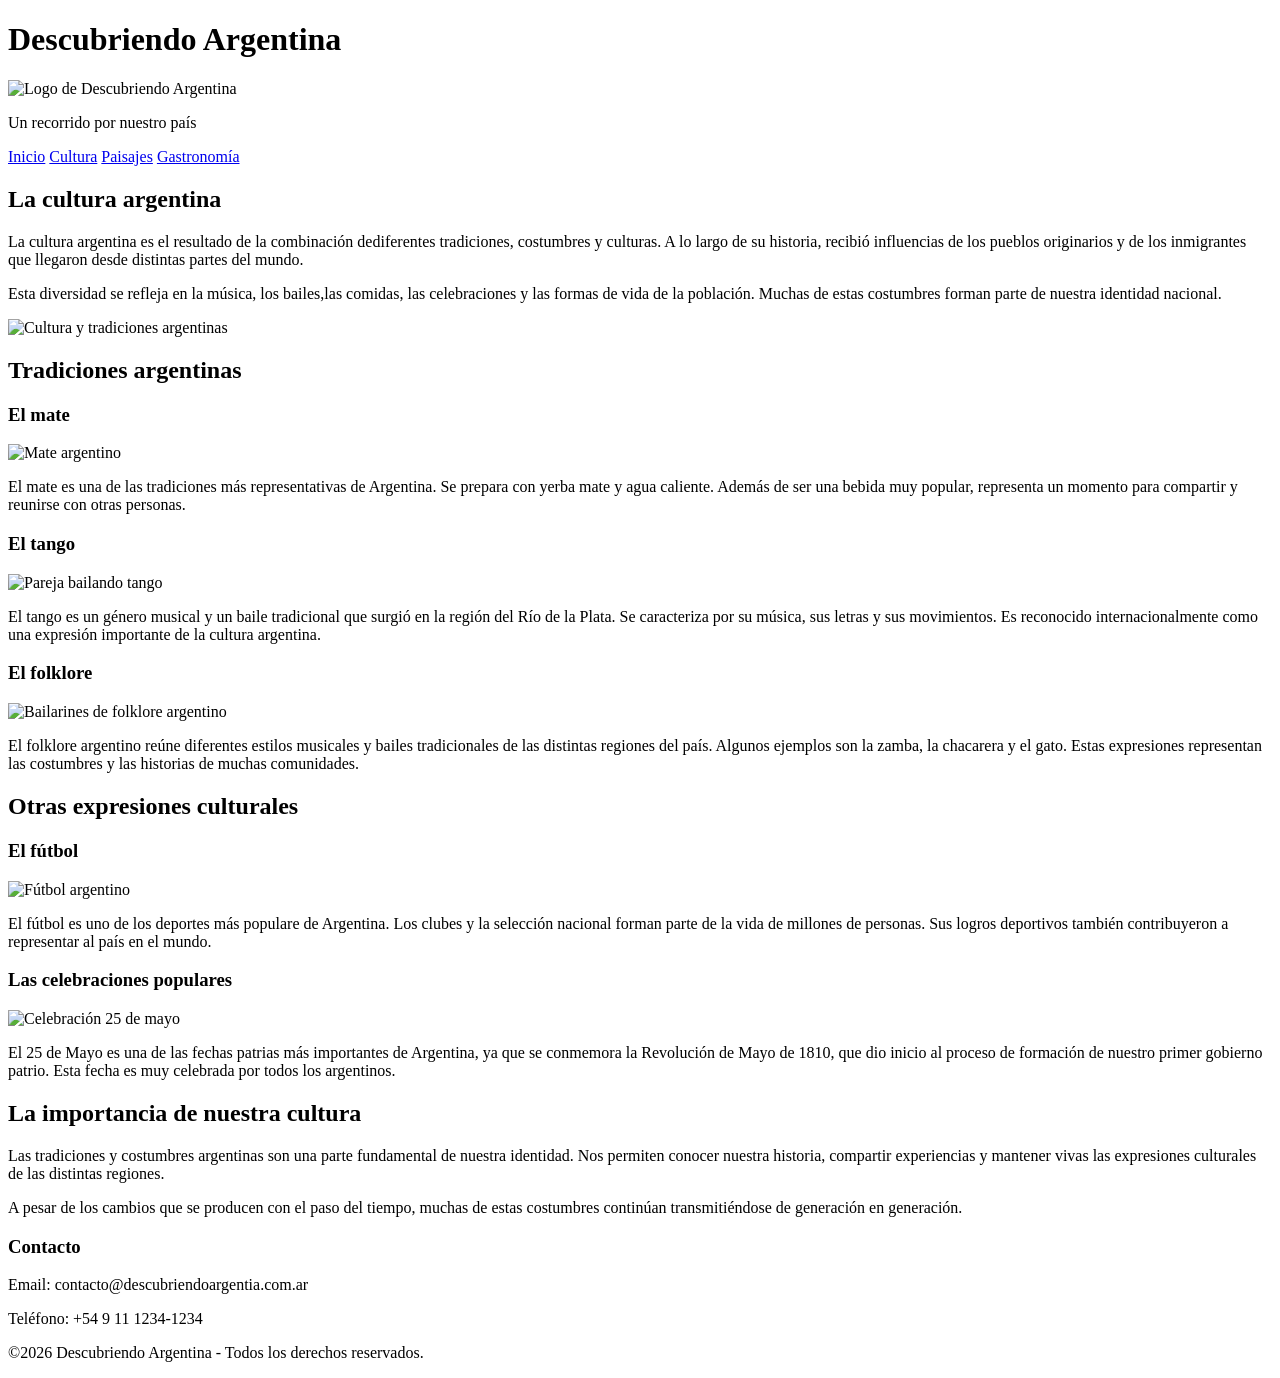
==== cultura.html @ 3b207909 "." ====
<!DOCTYPE html>
<html lang="es">

<head>
    <meta charset="UTF-8">
    <meta name="viewport" content="width=device-width, initial-scale=1.0">
    <title>Cultura - Descubriendo Argentina</title>
    <link rel="stylesheet" href="style.css">
</head>

<body>

    <header>
 
        <h1>Descubriendo Argentina</h1>
        <img src="https://encrypted-tbn0.gstatic.com/images?q=tbn:ANd9GcQnQPyXGOHFcAhy8FiLZxbSOC-tk7rvKrgUPD1_eo8zfw&s=10" alt="Logo de Descubriendo Argentina">
       
        <p>Un recorrido por nuestro país</p>

    </header>

    <nav>
        <a href="index.html">Inicio</a>
        <a href="cultura.html">Cultura</a>
        <a href="paisajes.html">Paisajes</a>
        <a href="gastronomia.html">Gastronomía</a>
    </nav>

    <main>

        <section>

            <h2>La cultura argentina</h2>

            <p>
                La cultura argentina es el resultado de la combinación dediferentes tradiciones, costumbres y culturas. A lo largo de su historia, recibió influencias de los pueblos originarios y de los inmigrantes que llegaron desde distintas partes del mundo.
            </p>

            <p>
                Esta diversidad se refleja en la música, los bailes,las comidas, las celebraciones y las formas de vida de la población. Muchas de estas costumbres forman  parte de nuestra identidad nacional.
            </p>

            <img src="https://encrypted-tbn0.gstatic.com/images?q=tbn:ANd9GcSwZMFXPlQPs1OeIindYhGTP3AmfSHTjX6xkzR9foWrKA&s=10" alt="Cultura y tradiciones argentinas">

        </section>

        <section>

            <h2>Tradiciones argentinas</h2>

            <article>

                <h3>El mate</h3>

                <img src="https://encrypted-tbn0.gstatic.com/images?q=tbn:ANd9GcR9CzvbG6jfUb5x-FRJwT0oXRjbX9X9tkHMw1JESfF3CQ&s=10" alt="Mate argentino">

                <p>
                    El mate es una de las tradiciones más representativas de Argentina. Se prepara con yerba mate y agua caliente. Además de ser una bebida muy popular, representa un momento para compartir y reunirse con otras personas.
                </p>

            </article>

            <article>

                <h3>El tango</h3>

                <img src="https://encrypted-tbn0.gstatic.com/images?q=tbn:ANd9GcRBJ3-zTdaf-7q2ePCV3UIUUnQbWacxjKPg_6QN5D7YzA&s=10" alt="Pareja bailando tango">

                <p>
                    El tango es un género musical y un baile tradicional que surgió en la región del Río de la Plata. Se caracteriza por su música, sus letras y sus movimientos. Es reconocido internacionalmente como una expresión importante de la cultura argentina.
                </p>

            </article>

            <article>

                <h3>El folklore</h3>

                <img src="https://encrypted-tbn0.gstatic.com/images?q=tbn:ANd9GcRozJR4S9YJdzGxlYSESv7U3M_TRSO2-F1Wy8OhQ6gZbQ&s=10" alt="Bailarines de folklore argentino">

                <p>
                    El folklore argentino reúne diferentes estilos musicales y bailes tradicionales de las distintas regiones del país. Algunos ejemplos son la zamba, la chacarera y el gato. Estas expresiones representan las costumbres y las historias de muchas comunidades.
                </p>

            </article>

        </section>

        <section>

            <h2>Otras expresiones culturales</h2>

            <article>

                <h3>El fútbol</h3>

                <img src="https://encrypted-tbn0.gstatic.com/images?q=tbn:ANd9GcTXg5io04Exmlwmfvmh8HDzaEh4LGy2DscNiXOD6B8MCg&s=10" alt="Fútbol argentino">

                <p>
                    El fútbol es uno de los deportes más populare de Argentina. Los clubes y la selección nacional forman parte de la vida de millones de personas. Sus logros deportivos también contribuyeron a representar al país en el mundo.
                </p>

            </article>

            <article>

                <h3>Las celebraciones populares</h3>

                <img src="https://encrypted-tbn0.gstatic.com/images?q=tbn:ANd9GcSc6-M9_r1OTztQKtO5PAdwlxppYjy8HhdrPvE6A3AZSg&s=10" alt="Celebración 25 de mayo">

                <p>
        El 25 de Mayo es una de las fechas patrias más importantes de Argentina, ya que se conmemora la Revolución de Mayo de 1810, que dio inicio al proceso de formación de nuestro primer gobierno patrio. Esta fecha es muy celebrada por todos los argentinos.
    </p>

            </article>

        </section>

        <section>

            <h2>La importancia de nuestra cultura</h2>

            <p>
                Las tradiciones y costumbres argentinas son una parte fundamental de nuestra identidad. Nos permiten conocer nuestra historia, compartir experiencias y mantener vivas las expresiones culturales de las distintas regiones.
            </p>

            <p>
                A pesar de los cambios que se producen con el paso del tiempo, muchas de estas costumbres continúan transmitiéndose de generación en generación.
            </p>

        </section>

    </main>

     <footer>
       
        <div>
        <h3>Contacto</h3>
        <p>Email: contacto@descubriendoargentia.com.ar</p>
        <p>Teléfono: +54 9 11 1234-1234</p>
         <p>©2026 Descubriendo Argentina - Todos los derechos reservados.</p>
      </div>

    </footer>

</body>
</html>
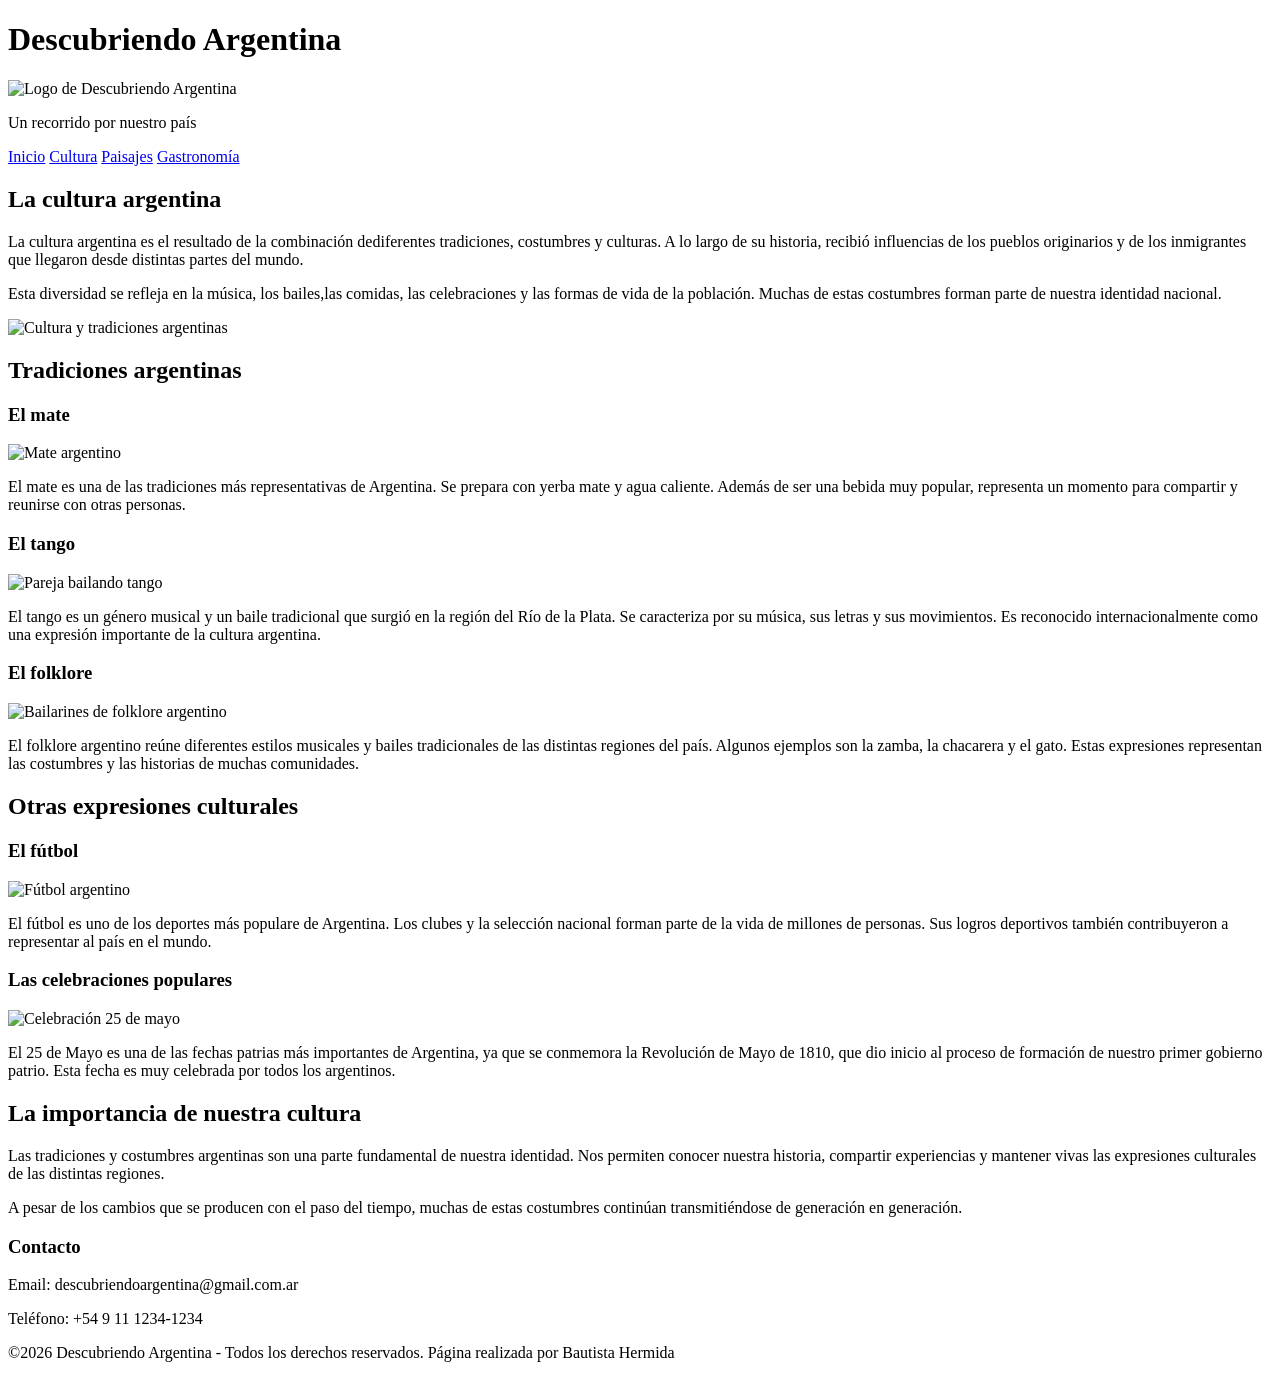
==== commit dbb310fa: "modificaciones header y footer" ====
--- a/cultura.html
+++ b/cultura.html
@@ -136,11 +136,11 @@
        
         <div>
         <h3>Contacto</h3>
-        <p>Email: contacto@descubriendoargentia.com.ar</p>
+        <p>Email: descubriendoargentina@gmail.com.ar</p>
         <p>Teléfono: +54 9 11 1234-1234</p>
-         <p>©2026 Descubriendo Argentina - Todos los derechos reservados.</p>
+         
       </div>
-
+<p>©2026 Descubriendo Argentina - Todos los derechos reservados. Página realizada por Bautista Hermida</p>
     </footer>
 
 </body>
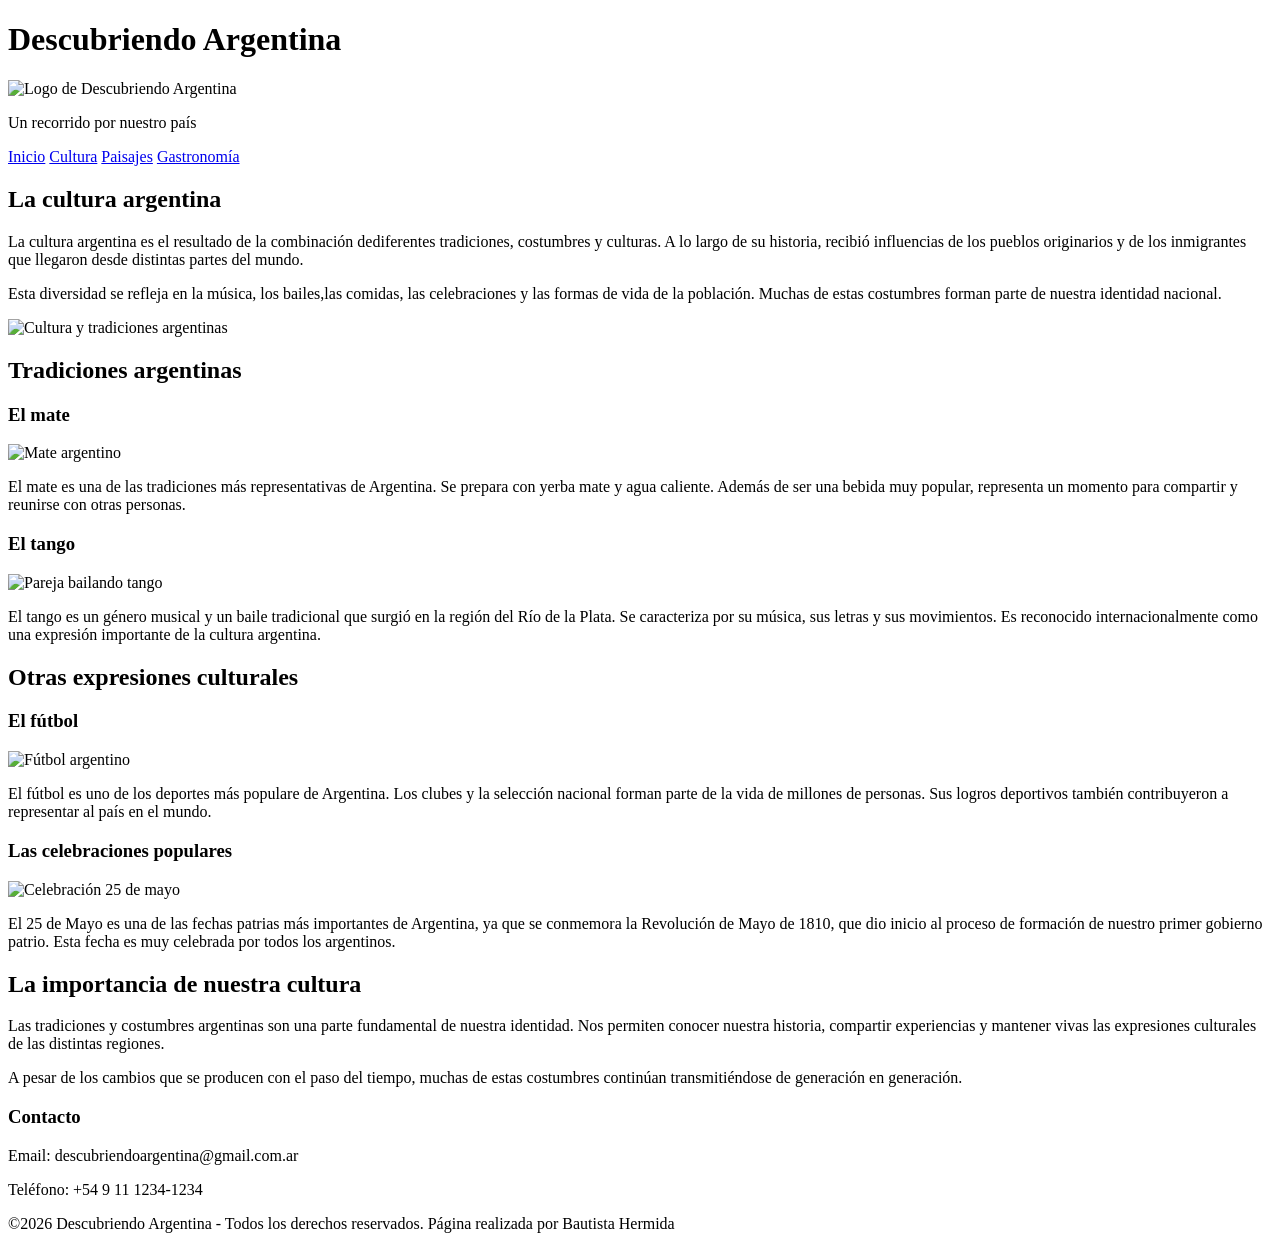
==== commit c893b497: "." ====
--- a/cultura.html
+++ b/cultura.html
@@ -72,17 +72,6 @@
 
             </article>
 
-            <article>
-
-                <h3>El folklore</h3>
-
-                <img src="https://encrypted-tbn0.gstatic.com/images?q=tbn:ANd9GcRozJR4S9YJdzGxlYSESv7U3M_TRSO2-F1Wy8OhQ6gZbQ&s=10" alt="Bailarines de folklore argentino">
-
-                <p>
-                    El folklore argentino reúne diferentes estilos musicales y bailes tradicionales de las distintas regiones del país. Algunos ejemplos son la zamba, la chacarera y el gato. Estas expresiones representan las costumbres y las historias de muchas comunidades.
-                </p>
-
-            </article>
 
         </section>
 
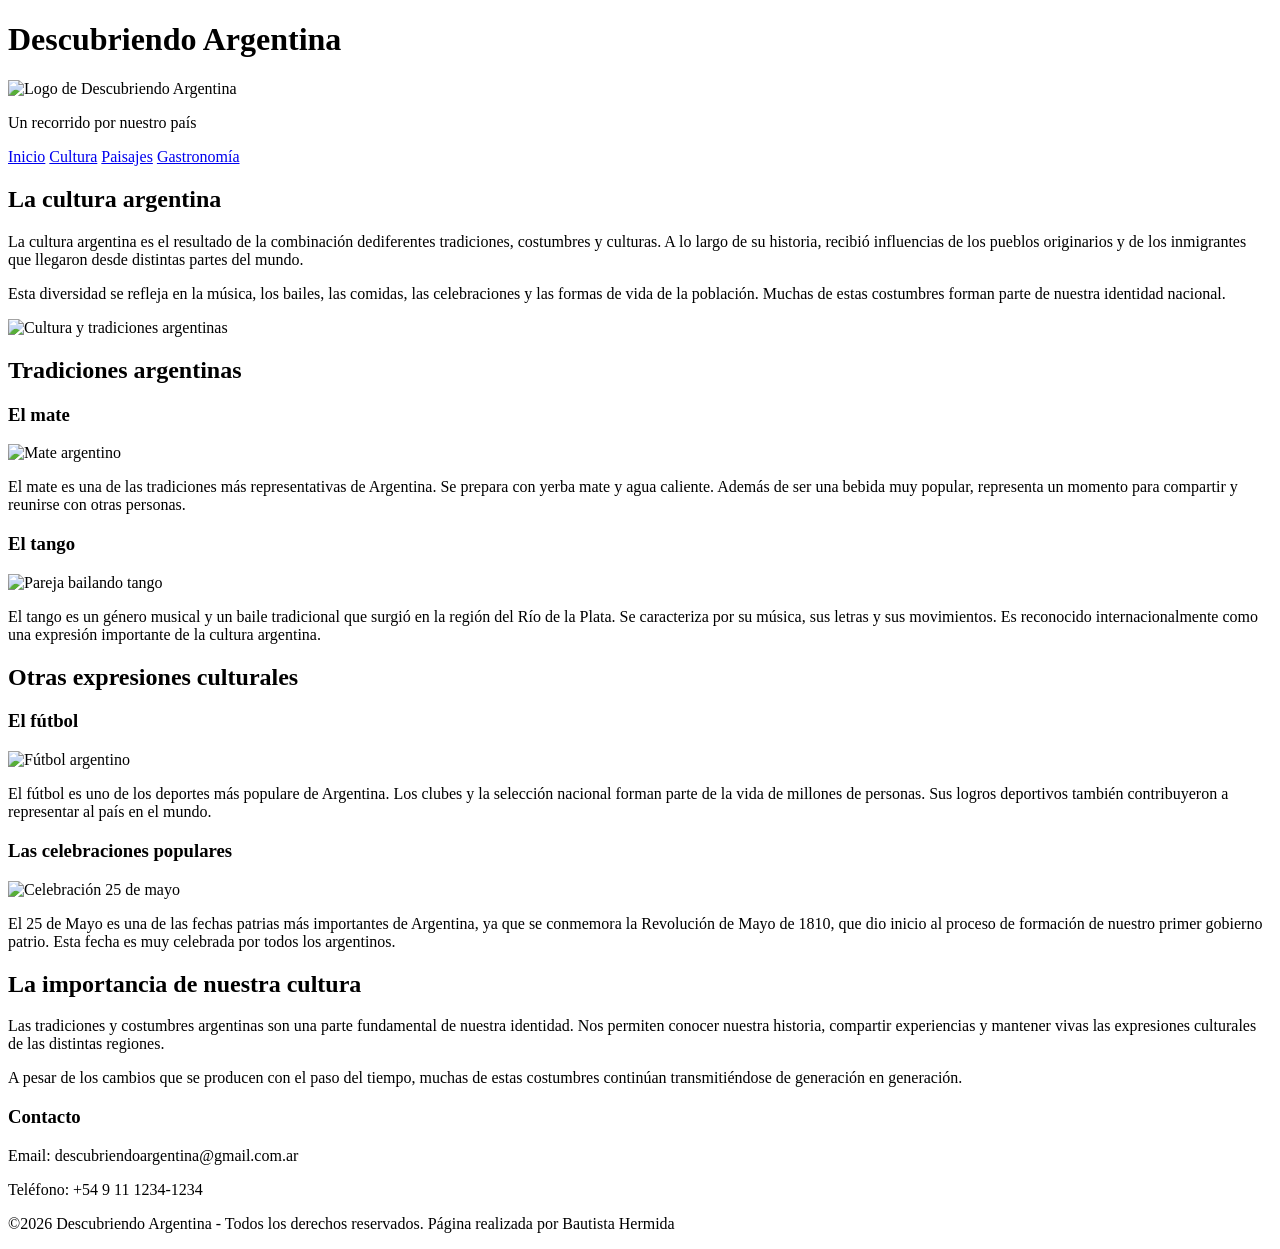
==== commit ec909229: "." ====
--- a/cultura.html
+++ b/cultura.html
@@ -37,7 +37,7 @@
             </p>
 
             <p>
-                Esta diversidad se refleja en la música, los bailes,las comidas, las celebraciones y las formas de vida de la población. Muchas de estas costumbres forman  parte de nuestra identidad nacional.
+                Esta diversidad se refleja en la música, los bailes, las comidas, las celebraciones y las formas de vida de la población. Muchas de estas costumbres forman  parte de nuestra identidad nacional.
             </p>
 
             <img src="https://encrypted-tbn0.gstatic.com/images?q=tbn:ANd9GcSwZMFXPlQPs1OeIindYhGTP3AmfSHTjX6xkzR9foWrKA&s=10" alt="Cultura y tradiciones argentinas">
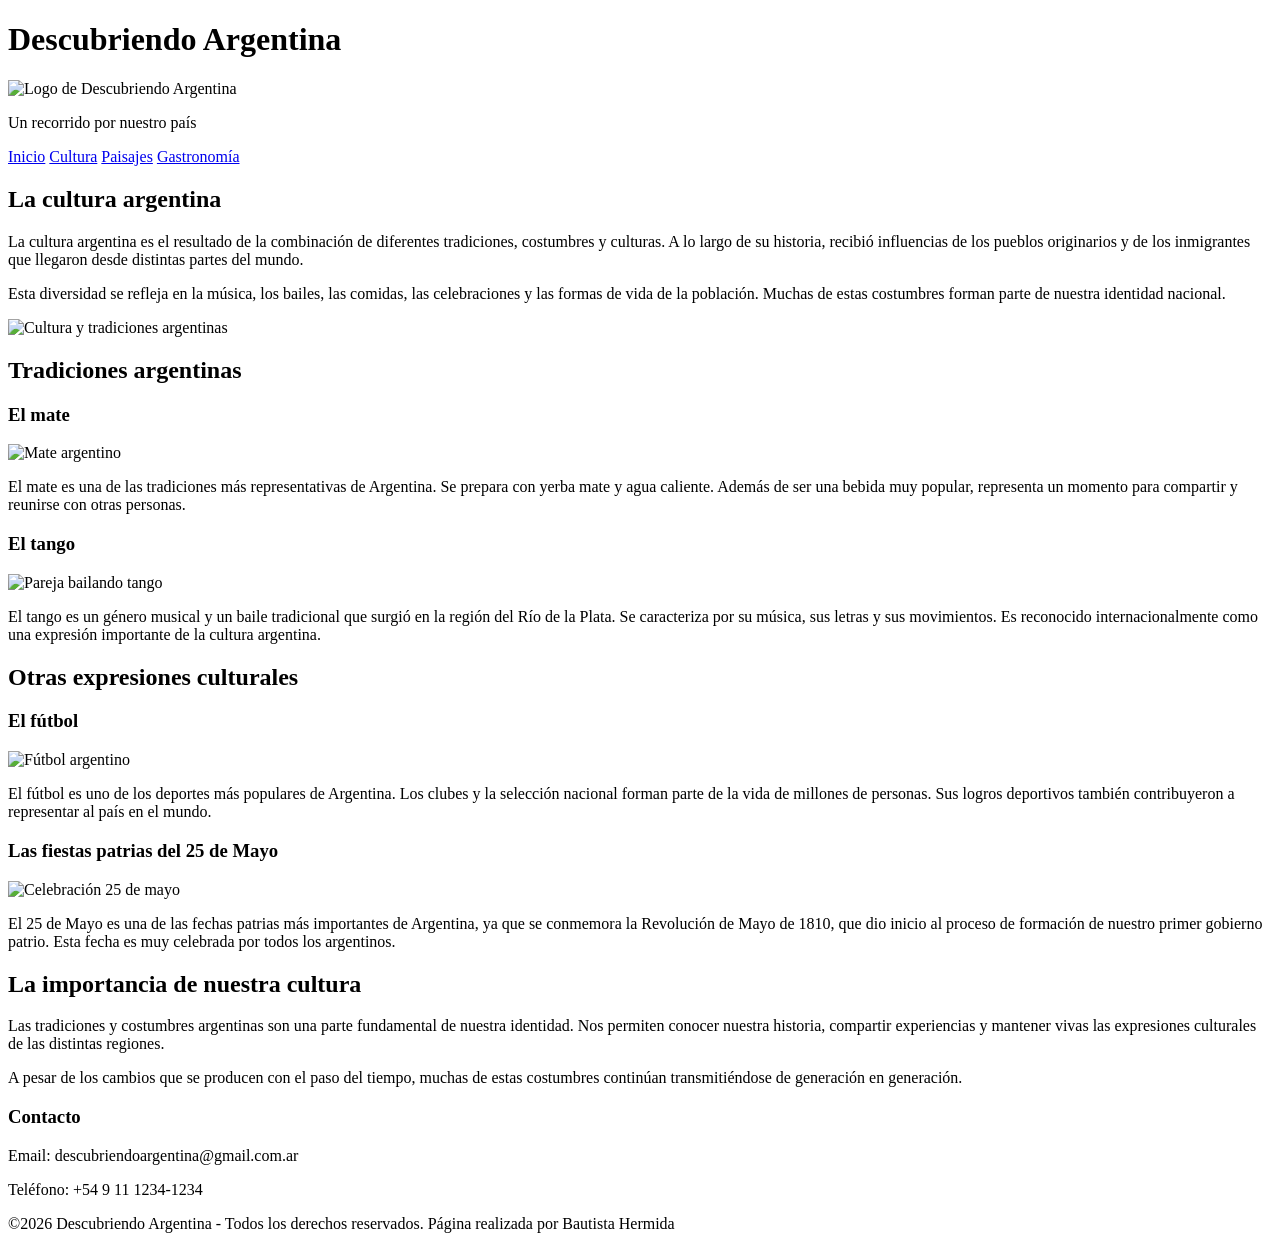
==== commit dbceca52: "correciones" ====
--- a/cultura.html
+++ b/cultura.html
@@ -33,11 +33,11 @@
             <h2>La cultura argentina</h2>
 
             <p>
-                La cultura argentina es el resultado de la combinación dediferentes tradiciones, costumbres y culturas. A lo largo de su historia, recibió influencias de los pueblos originarios y de los inmigrantes que llegaron desde distintas partes del mundo.
+                La cultura argentina es el resultado de la combinación de diferentes tradiciones, costumbres y culturas. A lo largo de su historia, recibió influencias de los pueblos originarios y de los inmigrantes que llegaron desde distintas partes del mundo.
             </p>
 
             <p>
-                Esta diversidad se refleja en la música, los bailes, las comidas, las celebraciones y las formas de vida de la población. Muchas de estas costumbres forman  parte de nuestra identidad nacional.
+                Esta diversidad se refleja en la música, los bailes, las comidas, las celebraciones y las formas de vida de la población. Muchas de estas costumbres forman parte de nuestra identidad nacional.
             </p>
 
             <img src="https://encrypted-tbn0.gstatic.com/images?q=tbn:ANd9GcSwZMFXPlQPs1OeIindYhGTP3AmfSHTjX6xkzR9foWrKA&s=10" alt="Cultura y tradiciones argentinas">
@@ -86,14 +86,14 @@
                 <img src="https://encrypted-tbn0.gstatic.com/images?q=tbn:ANd9GcTXg5io04Exmlwmfvmh8HDzaEh4LGy2DscNiXOD6B8MCg&s=10" alt="Fútbol argentino">
 
                 <p>
-                    El fútbol es uno de los deportes más populare de Argentina. Los clubes y la selección nacional forman parte de la vida de millones de personas. Sus logros deportivos también contribuyeron a representar al país en el mundo.
+                    El fútbol es uno de los deportes más populares de Argentina. Los clubes y la selección nacional forman parte de la vida de millones de personas. Sus logros deportivos también contribuyeron a representar al país en el mundo.
                 </p>
 
             </article>
 
             <article>
 
-                <h3>Las celebraciones populares</h3>
+                <h3>Las fiestas patrias del 25 de Mayo</h3>
 
                 <img src="https://encrypted-tbn0.gstatic.com/images?q=tbn:ANd9GcSc6-M9_r1OTztQKtO5PAdwlxppYjy8HhdrPvE6A3AZSg&s=10" alt="Celebración 25 de mayo">
 
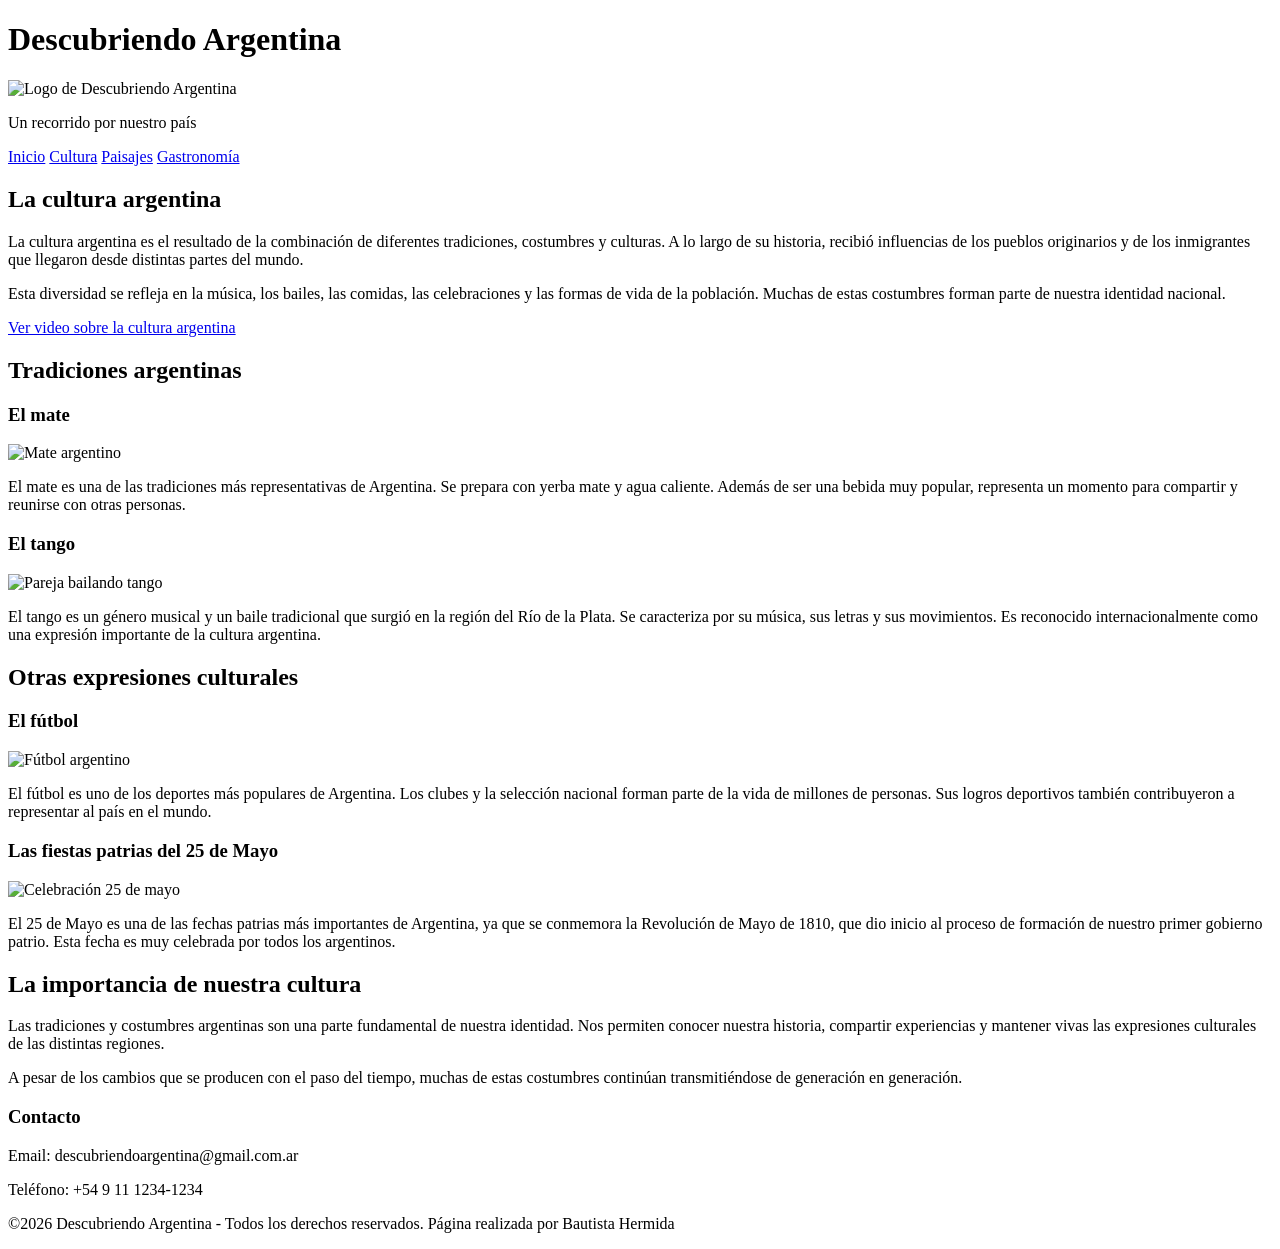
==== commit 405df14d: "videos puestos" ====
--- a/cultura.html
+++ b/cultura.html
@@ -39,9 +39,7 @@
             <p>
                 Esta diversidad se refleja en la música, los bailes, las comidas, las celebraciones y las formas de vida de la población. Muchas de estas costumbres forman parte de nuestra identidad nacional.
             </p>
-
-            <img src="https://encrypted-tbn0.gstatic.com/images?q=tbn:ANd9GcSwZMFXPlQPs1OeIindYhGTP3AmfSHTjX6xkzR9foWrKA&s=10" alt="Cultura y tradiciones argentinas">
-
+ <a href="https://www.youtube.com/watch?v=gcZI6R_WWCc&pp=ygUUbGEgY3VsdHVyYSBhcmdlbnRpbmE%3D">Ver video sobre la cultura argentina</a>
         </section>
 
         <section>
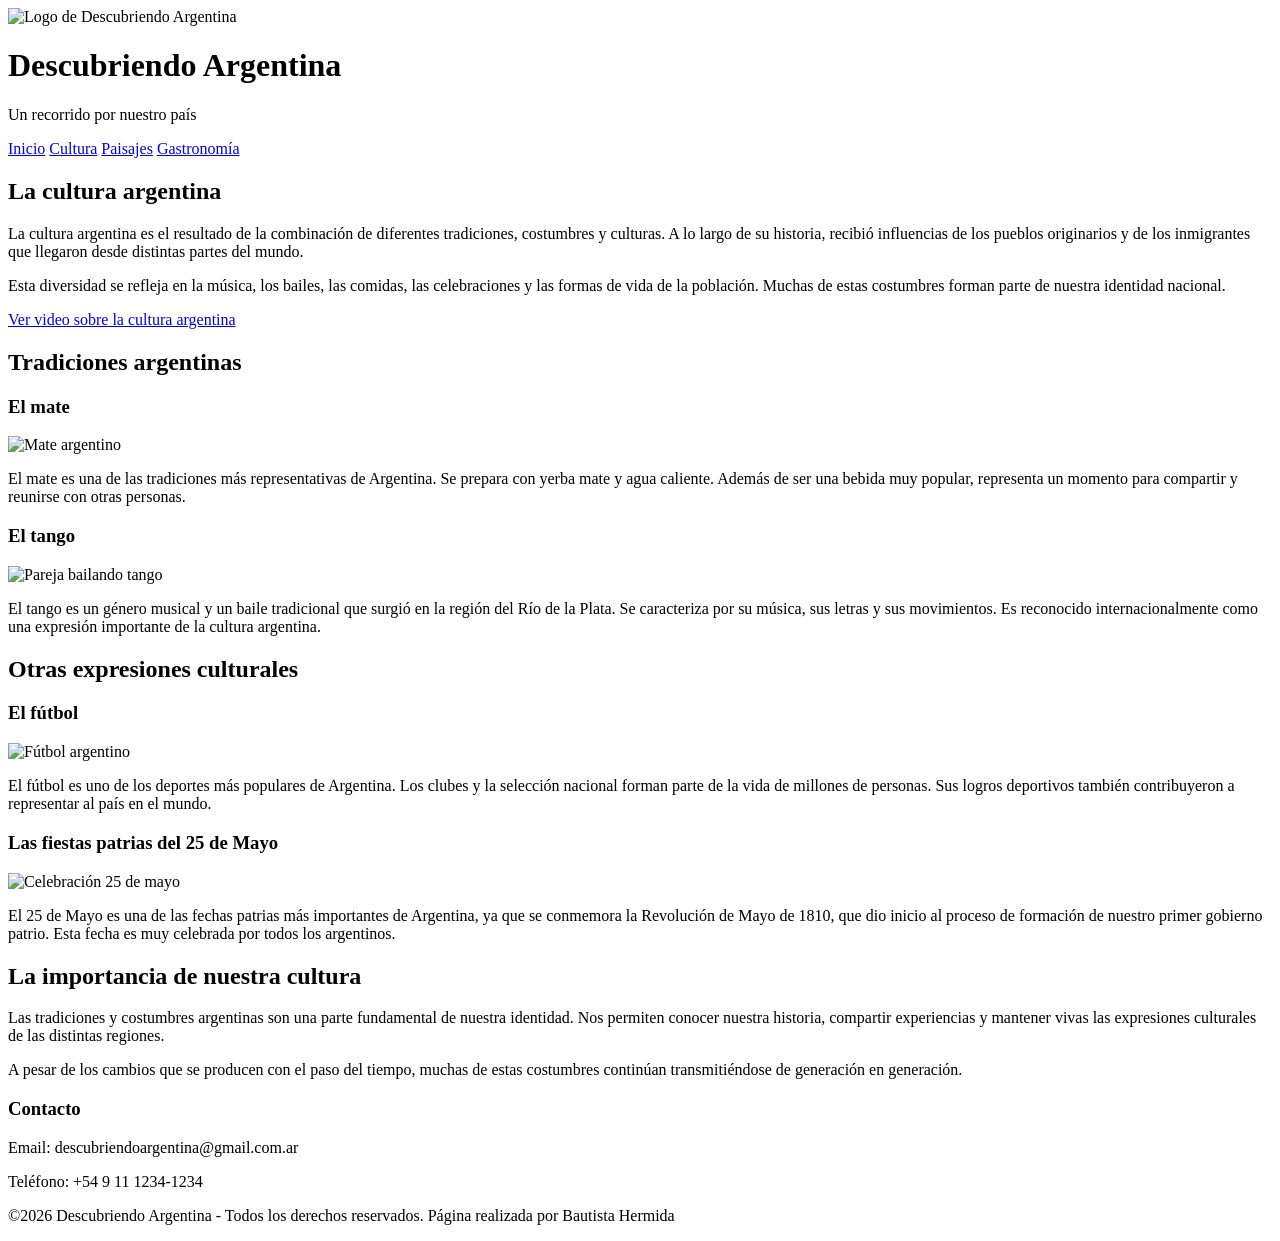
==== commit d621172f: "headers" ====
--- a/cultura.html
+++ b/cultura.html
@@ -11,10 +11,8 @@
 <body>
 
     <header>
- 
+ <img src="https://encrypted-tbn0.gstatic.com/images?q=tbn:ANd9GcQnQPyXGOHFcAhy8FiLZxbSOC-tk7rvKrgUPD1_eo8zfw&s=10" alt="Logo de Descubriendo Argentina">
         <h1>Descubriendo Argentina</h1>
-        <img src="https://encrypted-tbn0.gstatic.com/images?q=tbn:ANd9GcQnQPyXGOHFcAhy8FiLZxbSOC-tk7rvKrgUPD1_eo8zfw&s=10" alt="Logo de Descubriendo Argentina">
-       
         <p>Un recorrido por nuestro país</p>
 
     </header>
